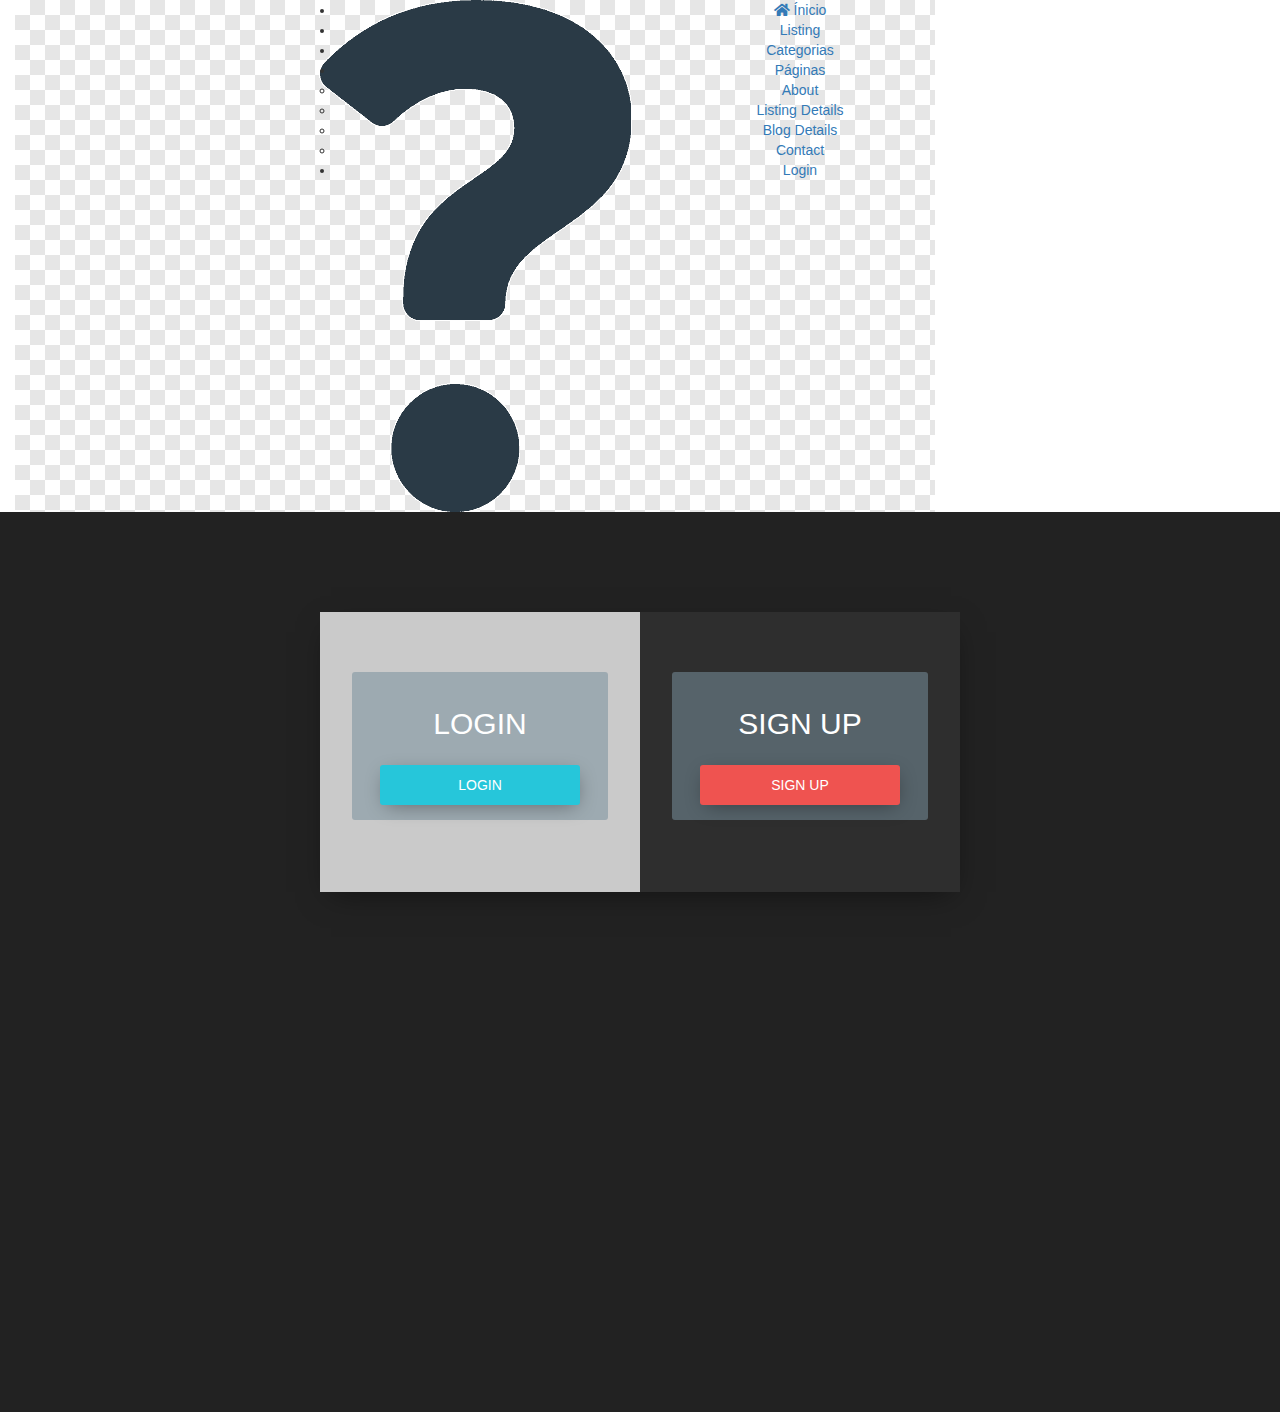
==== login.html @ 5bbf76dc "Mudancas" ====
<!DOCTYPE html>
<html lang="pt-br">

<head>
  <meta charset="UTF-8">
  <meta name="viewport" content="width=device-width, initial-scale=1.0">
  <title>Greez - Login</title>
  <link rel="stylesheet" href="login.css">
  <link rel="stylesheet" href="header.css">
  <script src="login.js"></script>
  <link href="//maxcdn.bootstrapcdn.com/bootstrap/4.1.1/css/bootstrap.min.css" rel="stylesheet" id="bootstrap-css">
  <script src="//maxcdn.bootstrapcdn.com/bootstrap/4.1.1/js/bootstrap.min.js"></script>
  <script src="//cdnjs.cloudflare.com/ajax/libs/jquery/3.2.1/jquery.min.js"></script>
  <link rel="stylesheet" href="https://use.fontawesome.com/releases/v5.13.1/css/all.css">
</head>

<body>
  <header class="header">
    <div class="container-fluid">
      <div class="row">
        <div class="col-lg-3 col-md-3">
          <div class="header__logo">
            <a href="./index.html"><img class="logo"
                src="img/png-transparent-question-mark-emoji-sms-question-mark-angle-text-logo.png" alt=""></a>
          </div>

        </div>
        <div class="col-lg-9 col-md-9">
          <div class="header__nav">
            <nav class="header__menu mobile-menu">
              <ul>
                <li class="active">
                  <a href="./index.html" class="test">
                    <div class="header-btn"><i class="fas fa-home"></i> Ínicio</div>
                  </a>
                </li>






                <li><a href="#" class="test">
                    <div class="header-btn">Listing</div>
                  </a></li>
                <li><a href="#" class="test">
                    <div class="header-btn">Categorias</div>
                  </a></li>
                <li><a href="#" class="test">
                    <div class="header-btn">Páginas</div>
                  </a>
                  <ul class="dropdown">
                    <li><a href="#">About</a></li>
                    <li><a href="#">Listing Details</a></li>
                    <li><a href="#">Blog Details</a></li>
                    <li><a href="#">Contact</a></li>
                  </ul>
                </li>

                <li><a href="login.html" class="test">
                    <div class="header-btn">Login</div>
                  </a>
          </div>
          </li>
          </ul>
          </nav>

        </div>
      </div>
    </div>

    </div>
  </header>



  <div class="cotn_principal">
    <div class="cont_centrar">

      <div class="cont_login">
        <div class="cont_info_log_sign_up">
          <div class="col_md_login">
            <div class="cont_ba_opcitiy">

              <h2>LOGIN</h2>
              <p></p>
              <button class="btn_login" onclick="cambiar_login()">LOGIN</button>
            </div>
          </div>
          <div class="col_md_sign_up">
            <div class="cont_ba_opcitiy">
              <h2>SIGN UP</h2>


              <p></p>

              <button class="btn_sign_up" onclick="cambiar_sign_up()">SIGN UP</button>
            </div>
          </div>
        </div>


        <div class="cont_back_info">
          <div class="cont_img_back_grey">
            <img src="https://www.gtagangwars.de/suite/images/styleLogo-6bd77433ddf78bd8477ea7306e804f677bc925d0.png"
              alt="" />
          </div>

        </div>
        <div class="cont_forms">
          <div class="cont_img_back_">
            <img src="https://www.gtagangwars.de/suite/images/styleLogo-6bd77433ddf78bd8477ea7306e804f677bc925d0.png"
              alt="" />
          </div>
          <div class="cont_form_login">
            <a href="#" onclick="ocultar_login_sign_up()"><i class="material-icons"></i></a>
            <h2>LOGIN</h2>
            <input id="loginusername" type="text" placeholder="Username" />
            <input id="loginpassword" type="password" placeholder="Password" />
            <button class="btn_login" onclick="login()" onclick="cambiar_login()">LOGIN</button>
          </div>

          <div class="cont_form_sign_up">
            <a href="#" onclick="ocultar_login_sign_up()"><i class="material-icons"></i></a>
            <h2>SIGN UP</h2>
            <input id="signupusername" type="text" placeholder="Username" />
            <input id="signuppassword" type="password" placeholder="Password" />
            <input id="signupcomfirm" type="password" placeholder="Confirm Password" />
            <button class="btn_sign_up" onclick="signup()" onclick="cambiar_sign_up()">SIGN UP</button>

          </div>

        </div>

      </div>
    </div>
  </div>
  <script>
    /* ------------------------------------ Click on login and Sign Up to  changue and view the effect
---------------------------------------
*/

    function cambiar_login() {
      document.querySelector('.cont_forms').className = "cont_forms cont_forms_active_login";
      document.querySelector('.cont_form_login').style.display = "block";
      document.querySelector('.cont_form_sign_up').style.opacity = "0";

      setTimeout(function () { document.querySelector('.cont_form_login').style.opacity = "1"; }, 400);

      setTimeout(function () {
        document.querySelector('.cont_form_sign_up').style.display = "none";
      }, 200);
    }

    function cambiar_sign_up(at) {
      document.querySelector('.cont_forms').className = "cont_forms cont_forms_active_sign_up";
      document.querySelector('.cont_form_sign_up').style.display = "block";
      document.querySelector('.cont_form_login').style.opacity = "0";

      setTimeout(function () {
        document.querySelector('.cont_form_sign_up').style.opacity = "1";
      }, 100);

      setTimeout(function () {
        document.querySelector('.cont_form_login').style.display = "none";
      }, 400);


    }



    function ocultar_login_sign_up() {

      document.querySelector('.cont_forms').className = "cont_forms";
      document.querySelector('.cont_form_sign_up').style.opacity = "0";
      document.querySelector('.cont_form_login').style.opacity = "0";

      setTimeout(function () {
        document.querySelector('.cont_form_sign_up').style.display = "none";
        document.querySelector('.cont_form_login').style.display = "none";
      }, 500);

    }




  </script>



  <link href="//netdna.bootstrapcdn.com/bootstrap/3.0.0/css/bootstrap.min.css" rel="stylesheet" id="bootstrap-css">
  <script src="//netdna.bootstrapcdn.com/bootstrap/3.0.0/js/bootstrap.min.js"></script>
  <script src="//code.jquery.com/jquery-1.11.1.min.js"></script>
</body>

</html>
---- login.css ----
/* ------------------------------------ Click on login and Sign Up to  changue and view the effect
---------------------------------------
*/

* {
    margin: 0px auto;
    padding: 0px;
    text-align: center;
    font-family: 'Open Sans', sans-serif;
  }
 
  .cotn_principal {
    position: absolute;
    width: 100%;
    height: 100%;
  /* Permalink - use to edit and share this gradient: http://colorzilla.com/gradient-editor/#cfd8dc+0,607d8b+100,b0bec5+100 */
  background: #cfd8dc; /* Old browsers */
  background: -moz-linear-gradient(-45deg,  #222222 0%, #222222 100%, #222222 100%); /* FF3.6-15 */
  background: -webkit-linear-gradient(-45deg,  #222222 0%,#222222 100%,#222222 100%); /* Chrome10-25,Safari5.1-6 */
  background: linear-gradient(135deg,  #222222 0%,#222222 100%,#222222 100%); /* W3C, IE10+, FF16+, Chrome26+, Opera12+, Safari7+ */
  filter: progid:DXImageTransform.Microsoft.gradient( startColorstr='#cfd8dc', endColorstr='#b0bec5',GradientType=1 ); /* IE6-9 fallback on horizontal gradient */
  
  }
  
  
  .cont_centrar {
    position: relative;
    float: left;
     width: 100%;
  }
  
  .cont_login {
    position: relative;
    width: 640px;
  left: 50%;
  margin-left: -320px;
    
  }
  
  .cont_back_info {  
  position: relative;
    float: left;
    width: 640px;
    height: 280px;
  overflow: hidden;
    background-color: rgb(46, 46, 46);
    margin-top: 100px;
  box-shadow: 1px 10px 30px -10px rgba(0,0,0,0.5);
  }
  
  .cont_forms {
    position: absolute;
    overflow: hidden;
    top:100px;
  left: 0px;
    width: 320px;
    height: 280px;
    background-color: rgb(202, 202, 202);
  -webkit-transition: all 0.5s;
  -moz-transition: all 0.5s;
  -ms-transition: all 0.5s;
  -o-transition: all 0.5s;
  transition: all 0.5s;
  }
  
  .cont_forms_active_login {
  box-shadow: 1px 10px 30px -10px rgba(0,0,0,0.5);
    height: 420px;  
  top:20px;
  left: 0px;
    -webkit-transition: all 0.5s;
  -moz-transition: all 0.5s;
  -ms-transition: all 0.5s;
  -o-transition: all 0.5s;
  transition: all 0.5s;
  
  }
  
  .cont_forms_active_sign_up {
  box-shadow: 1px 10px 30px -10px rgba(0,0,0,0.5);
    height: 420px;  
  top:20px;
  left:320px;
  -webkit-transition: all 0.5s;
  -moz-transition: all 0.5s;
  -ms-transition: all 0.5s;
  -o-transition: all 0.5s;
  transition: all 0.5s;
  }
  
  .cont_img_back_grey {
    position: absolute;
    width: 950px;
  top:-80px;
    left: -116px;
  }
  
  .cont_img_back_grey > img {
    width: 100%;
   -webkit-filter: grayscale(100%);     filter: grayscale(100%);
  opacity: 0.2;
  animation-name: animar_fondo;
    animation-duration: 20s;
  animation-timing-function: linear;
  animation-iteration-count: infinite;
  animation-direction: alternate;
  
  }
  
  .cont_img_back_ {
    position: absolute;
    width: 950px;
  top:-80px;
    left: -116px;
  }
  
  .cont_img_back_ > img {
    width: 100%;
  opacity: 0.3;
  animation-name: animar_fondo;
  animation-duration: 20s;
  animation-timing-function: linear;
  animation-iteration-count: infinite;
  animation-direction: alternate;
  }
  
  .cont_forms_active_login > .cont_img_back_ {
  top:0px;  
    -webkit-transition: all 0.5s;
  -moz-transition: all 0.5s;
  -ms-transition: all 0.5s;
  -o-transition: all 0.5s;
  transition: all 0.5s;
  }
  
  .cont_forms_active_sign_up > .cont_img_back_ {
  top:0px;  
  left: -435px;
    -webkit-transition: all 0.5s;
  -moz-transition: all 0.5s;
  -ms-transition: all 0.5s;
  -o-transition: all 0.5s;
  transition: all 0.5s;
  }
   
  
  .cont_info_log_sign_up {
  position: absolute;
    width: 640px;
    height: 280px;
    top: 100px;
  z-index: 1;
  } 
  
  .col_md_login {
    position: relative;
    float: left;
    width: 50%;
  }
  
  .col_md_login > h2 {
    font-weight: 400;
  margin-top: 70px;
      color: #757575;
  }
  
  .col_md_login > p {
   font-weight: 400;
  margin-top: 15px;
  width: 80%;
      color: #37474F;
  }
  
  .btn_login { 
  background-color: #26C6DA;
    border: none;
    padding: 10px;
  width: 200px;
  border-radius:3px;
  box-shadow: 1px 5px 20px -5px rgba(0,0,0,0.4);
    color: #fff;
  margin-top: 10px;
  cursor: pointer;
  }
  
  .col_md_sign_up {
    position: relative;
    float: left;
    width: 50%;  
  }
  
  .cont_ba_opcitiy > h2 {
    font-weight: 400;
    color: #fff;
  }
  
  .cont_ba_opcitiy > p {
   font-weight: 400;
  margin-top: 15px;
   color: #fff;
  }
  /* ----------------------------------
  background text    
  ------------------------------------
   */
  .cont_ba_opcitiy {
    position: relative;
    background-color: rgba(120, 144, 156, 0.55);
    width: 80%;
    border-radius:3px ;
  margin-top: 60px;
  padding: 15px 0px;
  }
  
  .btn_sign_up { 
  background-color: #ef5350;
    border: none;
    padding: 10px;
  width: 200px;
  border-radius:3px;
  box-shadow: 1px 5px 20px -5px rgba(0,0,0,0.4);
    color: #fff;
  margin-top: 10px;
  cursor: pointer;
  }
  .cont_forms_active_sign_up {
  z-index: 2;  
  }
  
  
  @-webkit-keyframes animar_fondo {
    from { -webkit-transform: scale(1) translate(0px);
  -moz-transform: scale(1) translate(0px);
  -ms-transform: scale(1) translate(0px);
  -o-transform: scale(1) translate(0px);
  transform: scale(1) translate(0px); }
    to { -webkit-transform: scale(1.5) translate(50px);
  -moz-transform: scale(1.5) translate(50px);
  -ms-transform: scale(1.5) translate(50px);
  -o-transform: scale(1.5) translate(50px);
  transform: scale(1.5) translate(50px); }
  }
  @-o-keyframes identifier {
    from { -webkit-transform: scale(1);
  -moz-transform: scale(1);
  -ms-transform: scale(1);
  -o-transform: scale(1);
  transform: scale(1); }
    to { -webkit-transform: scale(1.5);
  -moz-transform: scale(1.5);
  -ms-transform: scale(1.5);
  -o-transform: scale(1.5);
  transform: scale(1.5); }
  
  }
  @-moz-keyframes identifier {
    from { -webkit-transform: scale(1);
  -moz-transform: scale(1);
  -ms-transform: scale(1);
  -o-transform: scale(1);
  transform: scale(1); }
    to { -webkit-transform: scale(1.5);
  -moz-transform: scale(1.5);
  -ms-transform: scale(1.5);
  -o-transform: scale(1.5);
  transform: scale(1.5); }
  
  }
  @keyframes identifier {
    from { -webkit-transform: scale(1);
  -moz-transform: scale(1);
  -ms-transform: scale(1);
  -o-transform: scale(1);
  transform: scale(1); }
    to { -webkit-transform: scale(1.5);
  -moz-transform: scale(1.5);
  -ms-transform: scale(1.5);
  -o-transform: scale(1.5);
  transform: scale(1.5); }
  }
  .cont_form_login {
    position: absolute;
    opacity: 0;
  display: none;
    width: 320px;
    -webkit-transition: all 0.5s;
  -moz-transition: all 0.5s;
  -ms-transition: all 0.5s;
  -o-transition: all 0.5s;
  transition: all 0.5s;
  }
  
  .cont_forms_active_login {
  z-index: 2;  
  }
  .cont_forms_active_login  >.cont_form_login {
  }
  
  .cont_form_sign_up {
    position: absolute;
    width: 320px;
  float: left;
    opacity: 0;
  display: none;
    -webkit-transition: all 0.5s;
  -moz-transition: all 0.5s;
  -ms-transition: all 0.5s;
  -o-transition: all 0.5s;
  transition: all 0.5s;
  }
  
    
  .cont_form_sign_up > input {
  text-align: left;
    padding: 15px 5px;
  margin-left: 10px;
  margin-top: 20px;
    width: 260px;
  border: none;
      color: #757575;
  }
  
  .cont_form_sign_up > h2 {
  margin-top: 50px; 
  font-weight: 400;
    color: #757575;
  }
  
  
  .cont_form_login > input {
    padding: 15px 5px;
  margin-left: 10px;
  margin-top: 20px;
    width: 260px;
  border: none;
  text-align: left;
    color: #757575;
  }
  
  .cont_form_login > h2 {
  margin-top: 110px; 
  font-weight: 400;
    color: #757575;
  }
  .cont_form_login > a,.cont_form_sign_up > a  {
    color: #757575;
      position: relative;
      float: left;
      margin: 10px;
  margin-left: 30px;
  }
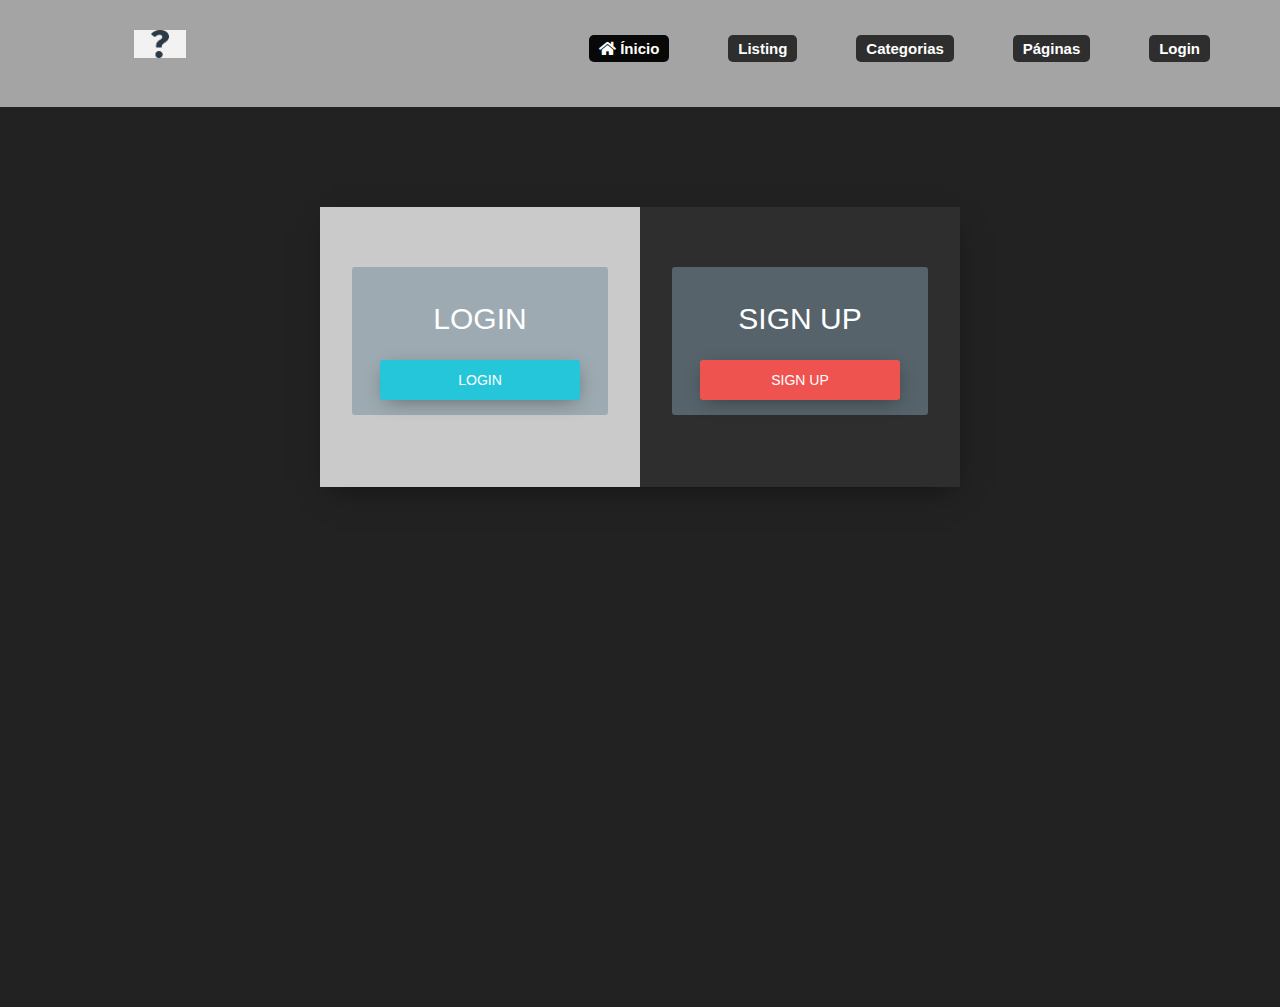
==== commit 5472ffa9: "adicionando o login" ====
--- a/login.html
+++ b/login.html
@@ -123,8 +123,8 @@
           <div class="cont_form_sign_up">
             <a href="#" onclick="ocultar_login_sign_up()"><i class="material-icons"></i></a>
             <h2>SIGN UP</h2>
-            <input id="signupusername" type="text" placeholder="Username" />
-            <input id="signuppassword" type="password" placeholder="Password" />
+            <input id="signupusername"  name="signupusername" type="text" placeholder="Username" />
+            <input id="signuppassword"  name="signuppassword" type="password" placeholder="Password" />
             <input id="signupcomfirm" type="password" placeholder="Confirm Password" />
             <button class="btn_sign_up" onclick="signup()" onclick="cambiar_sign_up()">SIGN UP</button>
 
--- a/login.css
+++ b/login.css
@@ -293,8 +293,7 @@
   .cont_forms_active_login {
   z-index: 2;  
   }
-  .cont_forms_active_login  >.cont_form_login {
-  }
+  
   
   .cont_form_sign_up {
     position: absolute;
--- a/header.css
+++ b/header.css
@@ -0,0 +1,179 @@
+
+.header {
+	
+	left: 0;
+	top: 0;
+	width: 100%;
+    z-index: 999;
+    background-color: #A4A4A4;
+}
+
+.header.header--normal {
+	background: #ffffff;
+	-webkit-box-shadow: 0px 5px 30px rgba(0, 0, 0, 0.1);
+	box-shadow: 0px 5px 30px rgba(0, 0, 0, 0.1);
+	position: fixed;
+}
+
+.header.header--normal .header__menu ul li a {
+	color: #ffffff;
+}
+
+.header.header--normal .login-btn {
+	color: #ffffff;
+	border-color: #ffffff;
+}
+
+.header__logo {
+    padding: 30px 0;
+    
+}
+.logo{
+    width: 4vw;
+}
+
+.header__nav {
+	text-align: right;
+	padding: 30px 0;
+}
+
+.header__menu {
+	display: inline-block;
+}
+
+.header__menu ul li {
+	list-style: none;
+	display: inline-block;
+	margin-right: 55px;
+	position: relative;
+}
+
+.header__menu ul li:hover .dropdown {
+	top: 32px;
+	opacity: 1;
+	visibility: visible;
+}
+
+.header__menu ul li:hover .dropdown li a {
+	color: #ffffff;
+}
+
+.header__menu ul li:hover .dropdown li a:after {
+	display: none;
+}
+
+.header__menu ul li:hover>a:after {
+	opacity: 1;
+	width: 100%;
+}
+
+.header__menu ul li.active a:after {
+	opacity: 1;
+	width: 100%;
+}
+
+.header__menu ul li .dropdown {
+	position: absolute;
+	left: 0;
+	top: 50px;
+	width: 180px;
+	background: #222222;
+	text-align: left;
+	-webkit-transition: all, 0.3s;
+	-o-transition: all, 0.3s;
+	transition: all, 0.3s;
+	opacity: 0;
+	visibility: hidden;
+	padding: 5px 0;
+}
+
+.header__menu ul li .dropdown li {
+	margin-right: 0;
+	display: block;
+}
+
+.header__menu ul li .dropdown li a {
+	padding: 6px 15px;
+	font-weight: 400;
+	font-size: 14px;
+}
+
+.header__menu ul li a {
+	font-size: 15px;
+	color: #ffffff;
+	font-weight: 600;
+	padding: 5px 0;
+	display: block;
+	position: relative;
+}
+
+.header__menu ul li a:after {
+	position: absolute;
+	left: 0;
+	bottom: 0;
+	height: 2px;
+	width: 0%;
+	background: #ffffff00;
+	content: "";
+	opacity: 0;
+	-webkit-transition: all, 0.3s;
+	-o-transition: all, 0.3s;
+	transition: all, 0.3s;
+}
+
+.header__menu__right {
+	display: inline-block;
+}
+
+.header__menu__right .primary-btn {
+	margin-right: 15px;
+}
+
+.header__menu__right .login-btn {
+	font-size: 20px;
+	color: #ffffff;
+	height: 42px;
+	width: 42px;
+	border: 1px solid #ffffff;
+	border-radius: 50%;
+	line-height: 38px;
+	text-align: center;
+	display: inline-block;
+}
+
+.slicknav_menu {
+	display: none;
+}
+
+.header-li{
+	background-color: tomato;
+	text-decoration: none;
+}
+
+.header-btn{
+	display: block;
+	background-color: rgb(46, 46, 46);
+	border-radius: 5px;
+	padding: 3px 10px;
+	color: white;
+	text-decoration: none;
+}
+
+.active .header-btn{
+	display: block;
+	background-color: rgb(8, 8, 8);
+	border-radius: 5px;
+	padding: 3px 10px;
+	color: white;
+	text-decoration: none;
+}
+
+.header-btn:hover{
+	background-color: rgb(26, 26, 26);
+	color: rgb(224, 224, 224);
+	text-decoration: none;
+}
+
+.test:hover{
+	text-decoration: none;
+}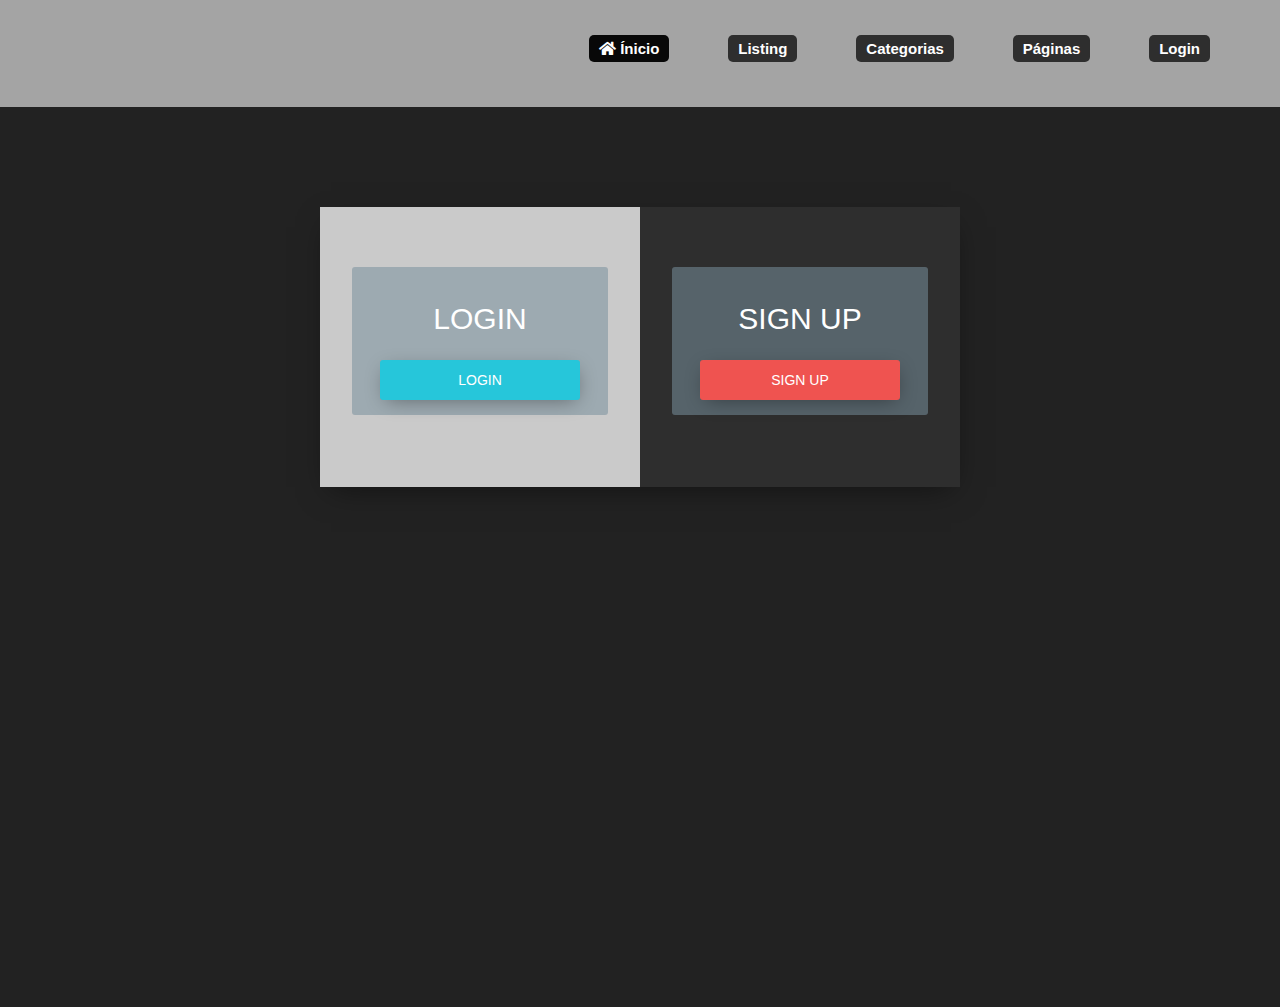
==== commit 87e3bf9d: "finalmente consegui fazer o nome do usuario aparecer no header" ====
--- a/login.html
+++ b/login.html
@@ -125,7 +125,7 @@
             <h2>SIGN UP</h2>
             <input id="signupusername"  name="signupusername" type="text" placeholder="Username" />
             <input id="signuppassword"  name="signuppassword" type="password" placeholder="Password" />
-            <input id="signupcomfirm" type="password" placeholder="Confirm Password" />
+            <input id="signupcomfirm" name="signupcomfirm" type="password" placeholder="Confirm Password" />
             <button class="btn_sign_up" onclick="signup()" onclick="cambiar_sign_up()">SIGN UP</button>
 
           </div>
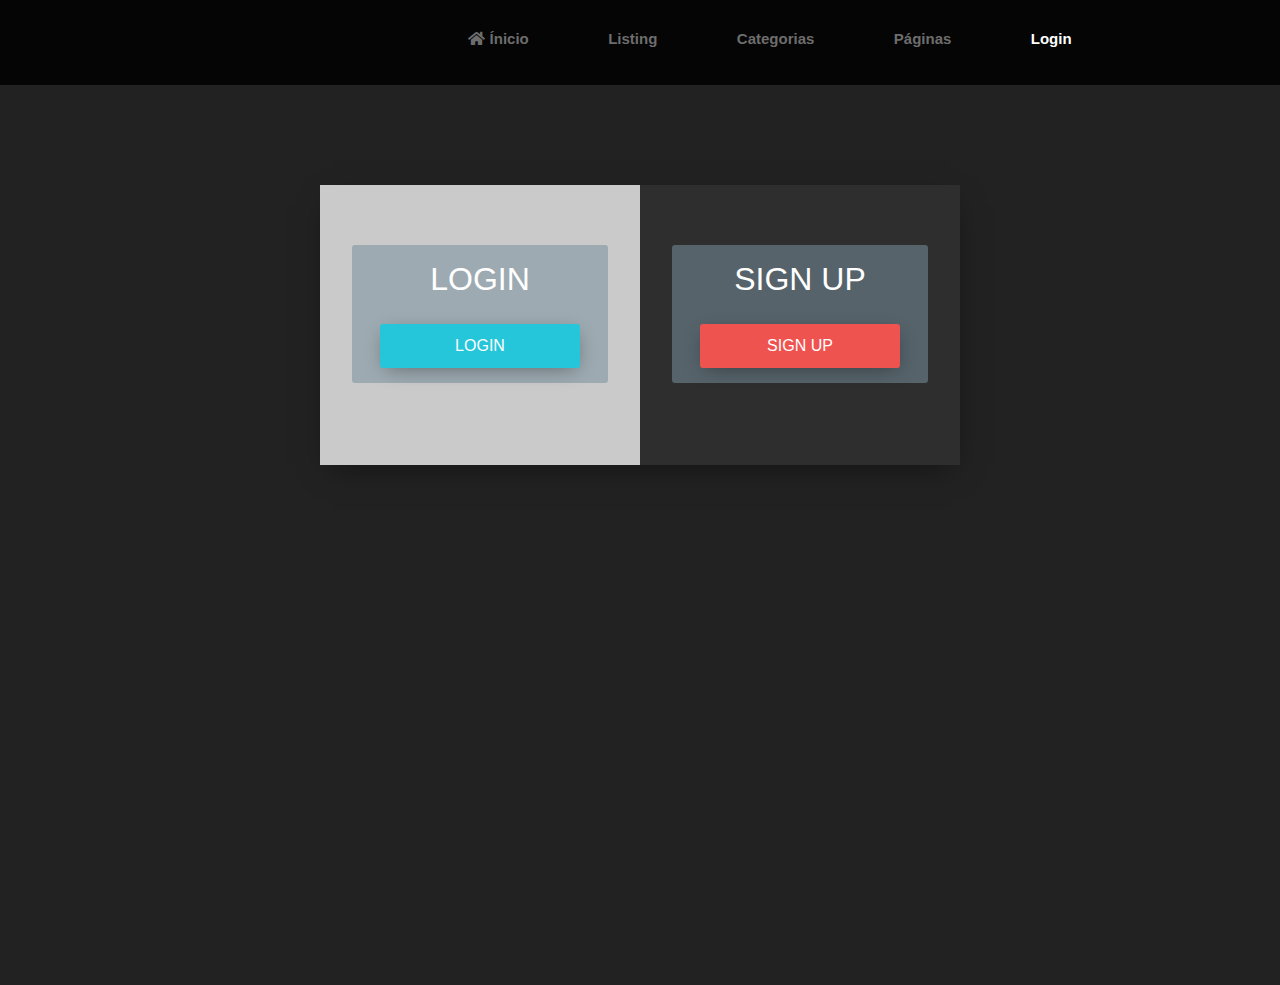
==== commit ad489af0: "Mudanças no header" ====
--- a/login.html
+++ b/login.html
@@ -3,14 +3,16 @@
 
 <head>
   <meta charset="UTF-8">
-  <meta name="viewport" content="width=device-width, initial-scale=1.0">
+  <meta name="viewport" content="width=device-width, initial-scale=1, shrink-to-fit=no">
   <title>Greez - Login</title>
+  <link rel="stylesheet" href="https://stackpath.bootstrapcdn.com/bootstrap/4.5.0/css/bootstrap.min.css"
+        integrity="sha384-9aIt2nRpC12Uk9gS9baDl411NQApFmC26EwAOH8WgZl5MYYxFfc+NcPb1dKGj7Sk" crossorigin="anonymous">
   <link rel="stylesheet" href="login.css">
   <link rel="stylesheet" href="header.css">
   <script src="login.js"></script>
   <link href="//maxcdn.bootstrapcdn.com/bootstrap/4.1.1/css/bootstrap.min.css" rel="stylesheet" id="bootstrap-css">
-  <script src="//maxcdn.bootstrapcdn.com/bootstrap/4.1.1/js/bootstrap.min.js"></script>
-  <script src="//cdnjs.cloudflare.com/ajax/libs/jquery/3.2.1/jquery.min.js"></script>
+    <script src="//maxcdn.bootstrapcdn.com/bootstrap/4.1.1/js/bootstrap.min.js"></script>
+    <script src="//code.jquery.com/jquery-1.11.1.min.js"></script>
   <link rel="stylesheet" href="https://use.fontawesome.com/releases/v5.13.1/css/all.css">
 </head>
 
@@ -21,7 +23,7 @@
         <div class="col-lg-3 col-md-3">
           <div class="header__logo">
             <a href="./index.html"><img class="logo"
-                src="img/png-transparent-question-mark-emoji-sms-question-mark-angle-text-logo.png" alt=""></a>
+                src="img/logo.png" alt=""></a>
           </div>
 
         </div>
@@ -29,7 +31,7 @@
           <div class="header__nav">
             <nav class="header__menu mobile-menu">
               <ul>
-                <li class="active">
+                <li>
                   <a href="./index.html" class="test">
                     <div class="header-btn"><i class="fas fa-home"></i> Ínicio</div>
                   </a>
@@ -57,7 +59,7 @@
                   </ul>
                 </li>
 
-                <li><a href="login.html" class="test">
+                <li class="active"><a href="login.html" class="test">
                     <div class="header-btn">Login</div>
                   </a>
           </div>
@@ -190,9 +192,15 @@
 
 
 
-  <link href="//netdna.bootstrapcdn.com/bootstrap/3.0.0/css/bootstrap.min.css" rel="stylesheet" id="bootstrap-css">
-  <script src="//netdna.bootstrapcdn.com/bootstrap/3.0.0/js/bootstrap.min.js"></script>
-  <script src="//code.jquery.com/jquery-1.11.1.min.js"></script>
+      <script src="https://code.jquery.com/jquery-3.5.1.slim.min.js"
+      integrity="sha384-DfXdz2htPH0lsSSs5nCTpuj/zy4C+OGpamoFVy38MVBnE+IbbVYUew+OrCXaRkfj"
+      crossorigin="anonymous"></script>
+      <script src="https://cdn.jsdelivr.net/npm/popper.js@1.16.0/dist/umd/popper.min.js"
+      integrity="sha384-Q6E9RHvbIyZFJoft+2mJbHaEWldlvI9IOYy5n3zV9zzTtmI3UksdQRVvoxMfooAo"
+      crossorigin="anonymous"></script>
+      <script src="https://stackpath.bootstrapcdn.com/bootstrap/4.5.0/js/bootstrap.min.js"
+      integrity="sha384-OgVRvuATP1z7JjHLkuOU7Xw704+h835Lr+6QL9UvYjZE3Ipu6Tp75j7Bh/kR0JKI"
+      crossorigin="anonymous"></script>
 </body>
 
 </html>--- a/header.css
+++ b/header.css
@@ -5,7 +5,8 @@
 	top: 0;
 	width: 100%;
     z-index: 999;
-    background-color: #A4A4A4;
+	background-color: #050505;
+	padding: 10px;
 }
 
 .header.header--normal {
@@ -25,16 +26,17 @@
 }
 
 .header__logo {
-    padding: 30px 0;
-    
+    padding: 10px 0px 0px 0px;  
 }
 .logo{
-    width: 4vw;
+	width: 100px;
+	margin: auto;
+	display: block;
 }
 
 .header__nav {
-	text-align: right;
-	padding: 30px 0;
+	text-align: center;
+	padding: 10px 0px 0px 0px;
 }
 
 .header__menu {
@@ -52,6 +54,7 @@
 	top: 32px;
 	opacity: 1;
 	visibility: visible;
+	z-index: 99;
 }
 
 .header__menu ul li:hover .dropdown li a {
@@ -152,16 +155,16 @@
 
 .header-btn{
 	display: block;
-	background-color: rgb(46, 46, 46);
+	/*background-color: #0E5058;*/
 	border-radius: 5px;
 	padding: 3px 10px;
-	color: white;
+	color: rgb(109, 109, 109);
 	text-decoration: none;
 }
 
 .active .header-btn{
 	display: block;
-	background-color: rgb(8, 8, 8);
+	/*background-color: #1B9AAA;*/
 	border-radius: 5px;
 	padding: 3px 10px;
 	color: white;
@@ -169,8 +172,14 @@
 }
 
 .header-btn:hover{
-	background-color: rgb(26, 26, 26);
-	color: rgb(224, 224, 224);
+	/*background-color: #167F8D;*/
+	color: rgb(192, 192, 192);
+	text-decoration: none;
+}
+
+.active .header-btn:hover{
+	/*background-color: #167F8D;*/
+	color: rgb(255, 255, 255);
 	text-decoration: none;
 }
 
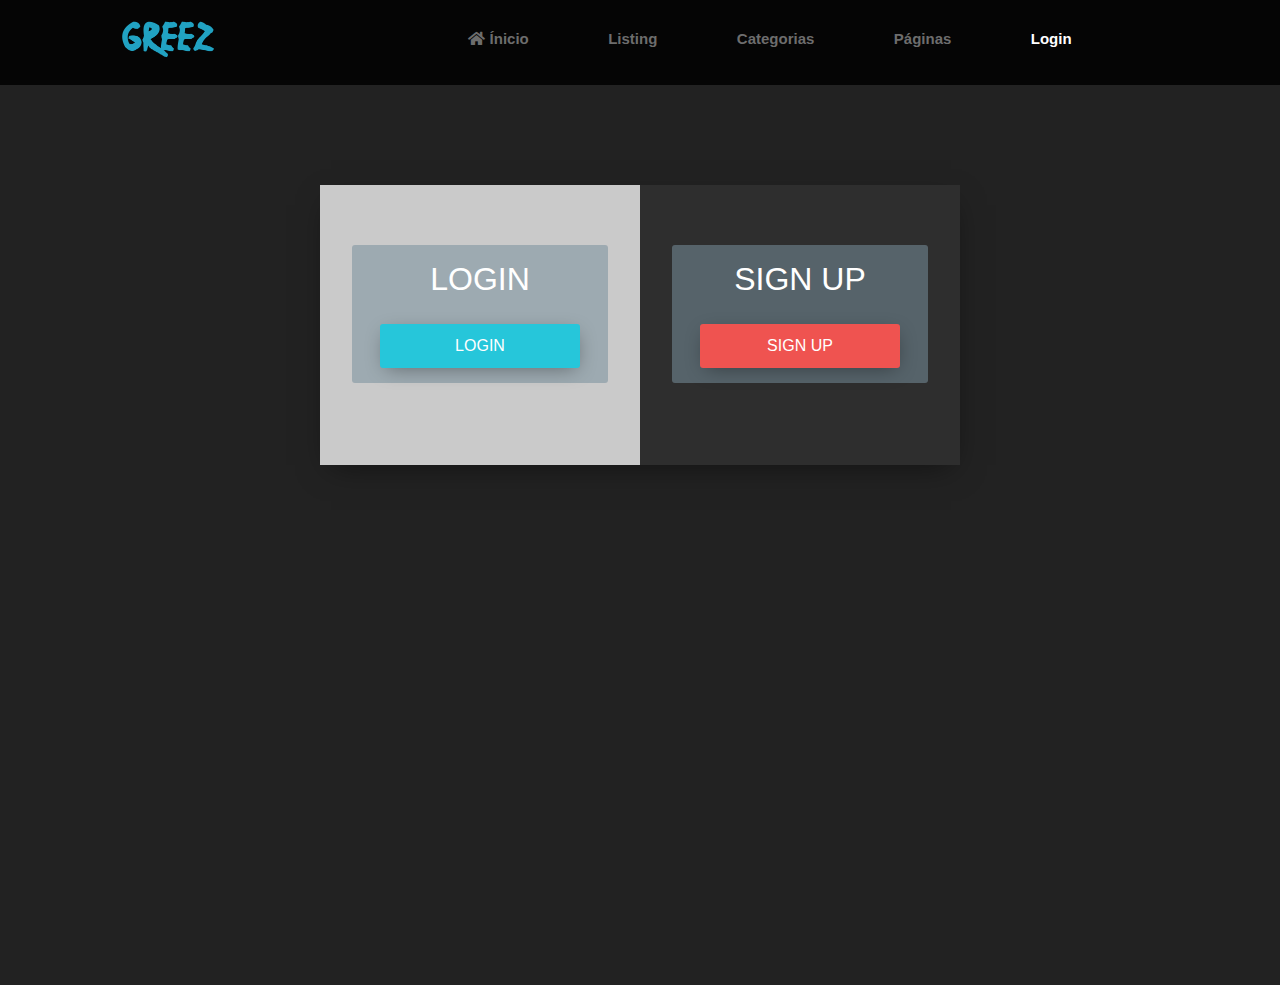
==== commit 8223e031: "arrumei o <a> do nome" ====
--- a/login.html
+++ b/login.html
@@ -115,7 +115,9 @@
               alt="" />
           </div>
           <div class="cont_form_login">
-            <a href="#" onclick="ocultar_login_sign_up()"><i class="material-icons"></i></a>
+            <a href="#" onclick="ocultar_login_sign_up()"><i class="material-icons"><i class="far fa-times-circle"></i>
+
+            </i></a>
             <h2>LOGIN</h2>
             <input id="loginusername" type="text" placeholder="Username" />
             <input id="loginpassword" type="password" placeholder="Password" />
@@ -123,12 +125,15 @@
           </div>
 
           <div class="cont_form_sign_up">
-            <a href="#" onclick="ocultar_login_sign_up()"><i class="material-icons"></i></a>
+            <a href="#" onclick="ocultar_login_sign_up()"><i class="material-icons"><i class="far fa-times-circle"></i>
+
+            </i></a>
             <h2>SIGN UP</h2>
             <input id="signupusername"  name="signupusername" type="text" placeholder="Username" />
             <input id="signuppassword"  name="signuppassword" type="password" placeholder="Password" />
             <input id="signupcomfirm" name="signupcomfirm" type="password" placeholder="Confirm Password" />
             <button class="btn_sign_up" onclick="signup()" onclick="cambiar_sign_up()">SIGN UP</button>
+            
 
           </div>
 
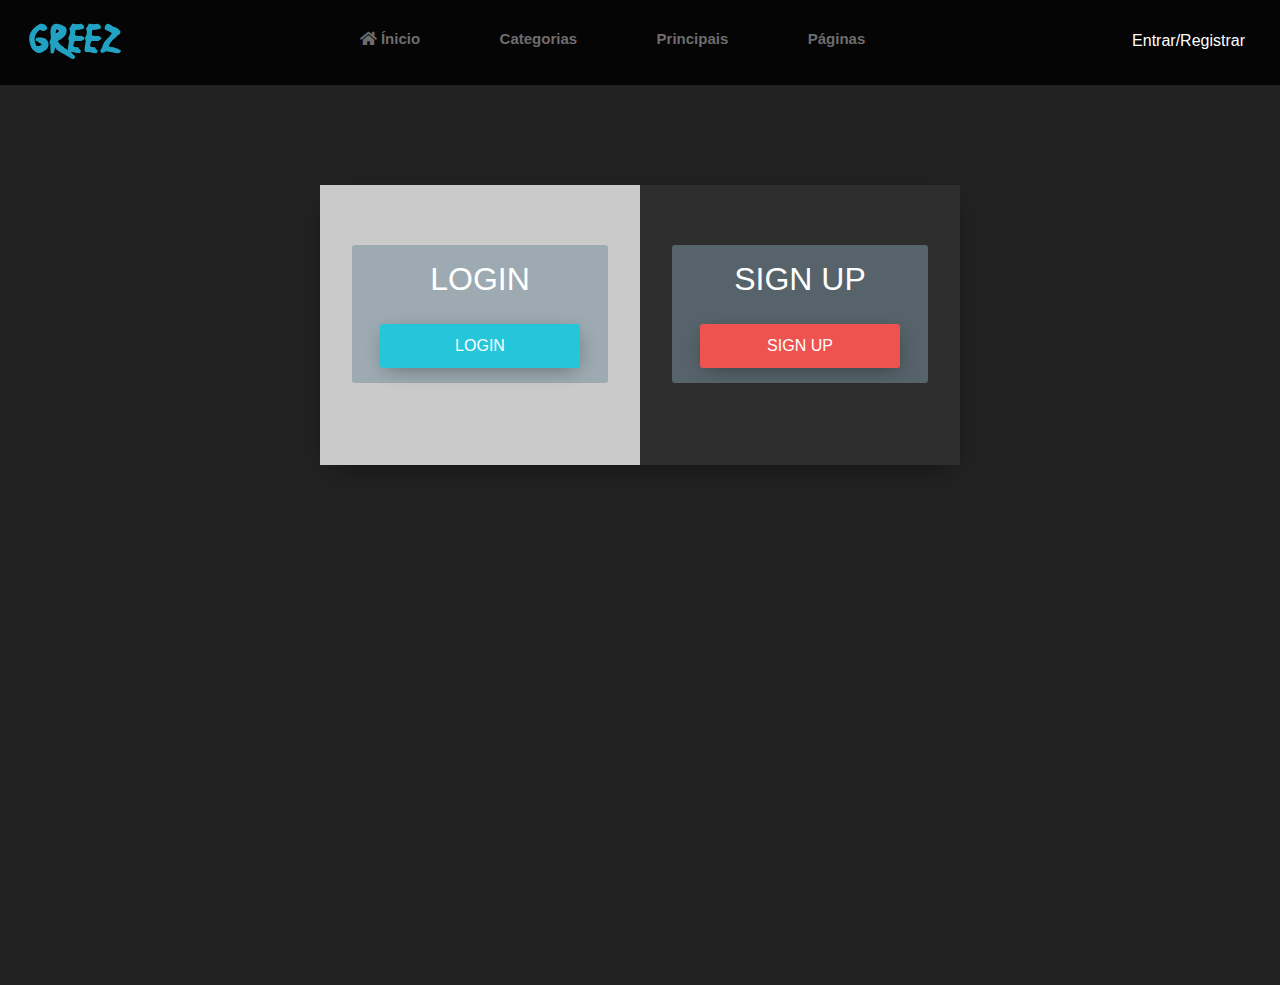
==== commit 68a5922b: "Pagina principal" ====
--- a/login.html
+++ b/login.html
@@ -19,60 +19,60 @@
 <body>
   <header class="header">
     <div class="container-fluid">
-      <div class="row">
-        <div class="col-lg-3 col-md-3">
-          <div class="header__logo">
-            <a href="./index.html"><img class="logo"
-                src="img/logo.png" alt=""></a>
-          </div>
-
-        </div>
-        <div class="col-lg-9 col-md-9">
-          <div class="header__nav">
-            <nav class="header__menu mobile-menu">
-              <ul>
-                <li>
-                  <a href="./index.html" class="test">
-                    <div class="header-btn"><i class="fas fa-home"></i> Ínicio</div>
-                  </a>
-                </li>
-
-
-
-
-
-
-                <li><a href="#" class="test">
-                    <div class="header-btn">Listing</div>
-                  </a></li>
-                <li><a href="#" class="test">
-                    <div class="header-btn">Categorias</div>
-                  </a></li>
-                <li><a href="#" class="test">
-                    <div class="header-btn">Páginas</div>
-                  </a>
-                  <ul class="dropdown">
-                    <li><a href="#">About</a></li>
-                    <li><a href="#">Listing Details</a></li>
-                    <li><a href="#">Blog Details</a></li>
-                    <li><a href="#">Contact</a></li>
-                  </ul>
-                </li>
-
-                <li class="active"><a href="login.html" class="test">
-                    <div class="header-btn">Login</div>
-                  </a>
-          </div>
-          </li>
-          </ul>
-          </nav>
-
-        </div>
-      </div>
+        <div class="row">
+            <div class="col-lg-1 col-md-1 col-sm-12">
+                <div class="header__logo">
+                    <a href="./index.html"><img class="logo" src="img/logo.png" alt=""></a>
+                </div>
+
+            </div>
+            <div class="col-lg-10 col-md-10 col-sm-12">
+                <div class="header__nav">
+                    <nav class="header__menu mobile-menu">
+                        <ul>
+                            <li >
+                                <a href="./index.html" class="test">
+                                    <div class="header-btn"><i class="fas fa-home"></i> Ínicio</div>
+                                </a>
+                            </li>
+                            <li><a href="#" class="test">
+                                    <div class="header-btn">Categorias</div>
+                                </a></li>
+                            <li><a href="#" class="test">
+                                    <div class="header-btn">Principais</div>
+                                </a></li>
+                            <li><a href="#" class="test">
+                                    <div class="header-btn">Páginas</div>
+                                </a>
+                                <ul class="dropdown">
+                                    <li><a href="#">About</a></li>
+                                    <li><a href="#">Listing Details</a></li>
+                                    <li><a href="#">Blog Details</a></li>
+                                    <li><a href="#">Contact</a></li>
+                                </ul>
+                            </li>
+
+
+                        </ul>
+                    </nav>
+                </div>
+            </div>
+            <div class="col-lg-1 col-md-1 col-sm-12">
+                <div class="login_area">
+                    <ul>
+                        <li class="active" id="Novonome">
+                            <a href="login.html" class="test" id="apagar">
+                                <div class="header-btn" id="TrocaLogin">Entrar/Registrar</div>
+                            </a>
+                        </li>
+                    </ul>
+                </div>
+            </div>
+        </div>
     </div>
 
     </div>
-  </header>
+</header>
 
 
 
@@ -115,9 +115,7 @@
               alt="" />
           </div>
           <div class="cont_form_login">
-            <a href="#" onclick="ocultar_login_sign_up()"><i class="material-icons"><i class="far fa-times-circle"></i>
-
-            </i></a>
+            <a href="#" onclick="ocultar_login_sign_up()"><i class="material-icons"></i></a>
             <h2>LOGIN</h2>
             <input id="loginusername" type="text" placeholder="Username" />
             <input id="loginpassword" type="password" placeholder="Password" />
@@ -125,15 +123,12 @@
           </div>
 
           <div class="cont_form_sign_up">
-            <a href="#" onclick="ocultar_login_sign_up()"><i class="material-icons"><i class="far fa-times-circle"></i>
-
-            </i></a>
+            <a href="#" onclick="ocultar_login_sign_up()"><i class="material-icons"></i></a>
             <h2>SIGN UP</h2>
             <input id="signupusername"  name="signupusername" type="text" placeholder="Username" />
             <input id="signuppassword"  name="signuppassword" type="password" placeholder="Password" />
             <input id="signupcomfirm" name="signupcomfirm" type="password" placeholder="Confirm Password" />
             <button class="btn_sign_up" onclick="signup()" onclick="cambiar_sign_up()">SIGN UP</button>
-            
 
           </div>
 
--- a/header.css
+++ b/header.css
@@ -7,6 +7,7 @@
     z-index: 999;
 	background-color: #050505;
 	padding: 10px;
+	font-family: 'Open Sans', sans-serif;
 }
 
 .header.header--normal {
@@ -26,7 +27,7 @@
 }
 
 .header__logo {
-    padding: 10px 0px 0px 0px;  
+    padding: 12px 0px 0px 0px;
 }
 .logo{
 	width: 100px;
@@ -185,4 +186,13 @@
 
 .test:hover{
 	text-decoration: none;
+}
+
+.login_area{
+	align-items: ;
+}
+
+.login_area ul li{
+	list-style: none;
+	float: right;
 }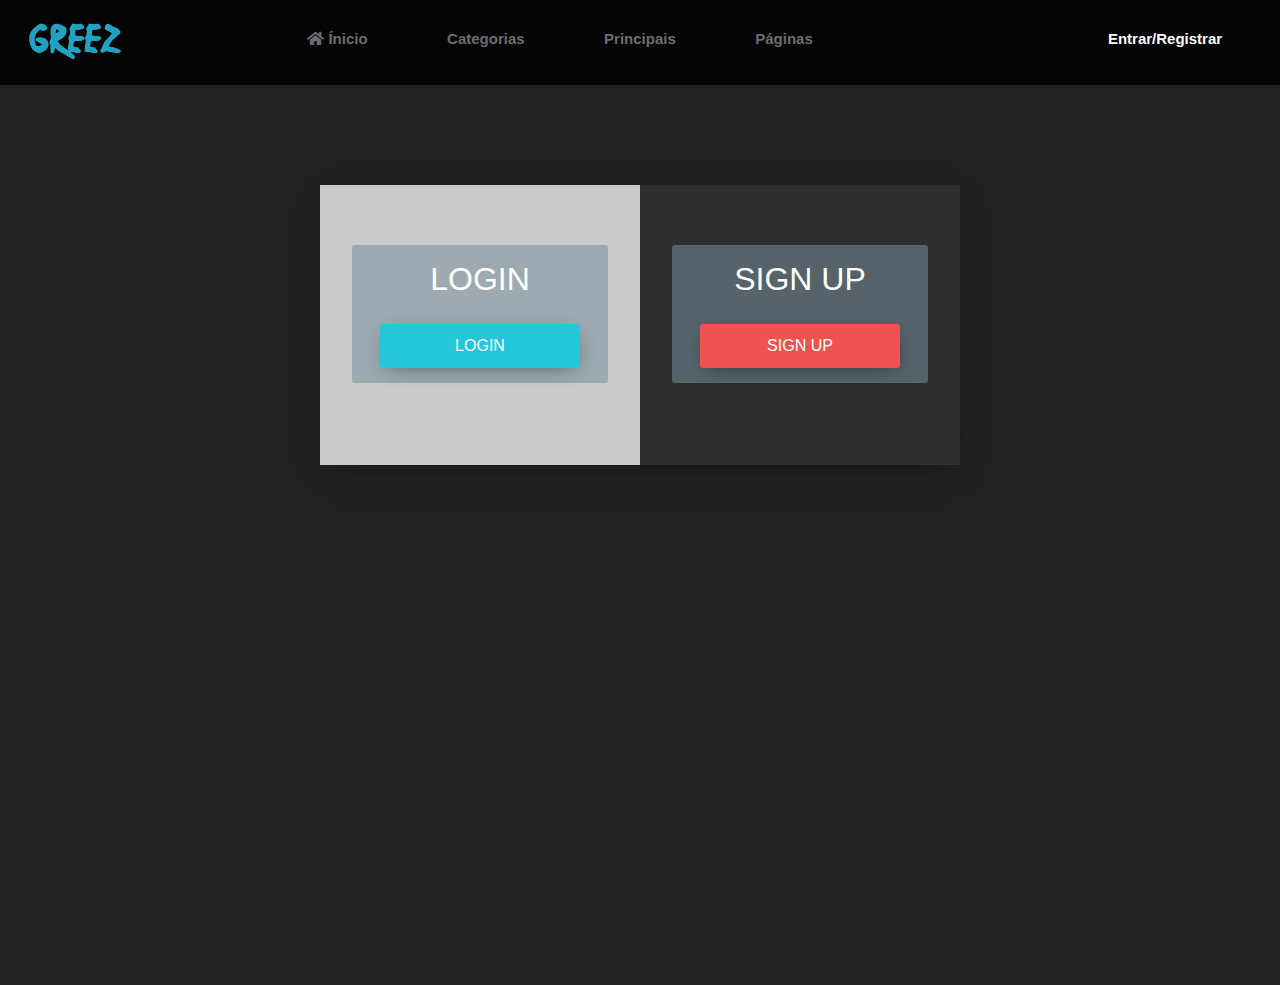
==== commit d7779d6b: "Ajustes no header" ====
--- a/login.html
+++ b/login.html
@@ -26,7 +26,7 @@
                 </div>
 
             </div>
-            <div class="col-lg-10 col-md-10 col-sm-12">
+            <div class="col-lg-9 col-md-9 col-sm-12">
                 <div class="header__nav">
                     <nav class="header__menu mobile-menu">
                         <ul>
@@ -57,7 +57,7 @@
                     </nav>
                 </div>
             </div>
-            <div class="col-lg-1 col-md-1 col-sm-12">
+            <div class="col-lg-2 col-md-2 col-sm-12">
                 <div class="login_area">
                     <ul>
                         <li class="active" id="Novonome">
@@ -115,7 +115,9 @@
               alt="" />
           </div>
           <div class="cont_form_login">
-            <a href="#" onclick="ocultar_login_sign_up()"><i class="material-icons"></i></a>
+            <a href="#" onclick="ocultar_login_sign_up()"><i class="material-icons"><i class="far fa-times-circle"></i>
+
+            </i></a>
             <h2>LOGIN</h2>
             <input id="loginusername" type="text" placeholder="Username" />
             <input id="loginpassword" type="password" placeholder="Password" />
@@ -123,12 +125,15 @@
           </div>
 
           <div class="cont_form_sign_up">
-            <a href="#" onclick="ocultar_login_sign_up()"><i class="material-icons"></i></a>
+            <a href="#" onclick="ocultar_login_sign_up()"><i class="material-icons"><i class="far fa-times-circle"></i>
+
+            </i></a>
             <h2>SIGN UP</h2>
             <input id="signupusername"  name="signupusername" type="text" placeholder="Username" />
             <input id="signuppassword"  name="signuppassword" type="password" placeholder="Password" />
             <input id="signupcomfirm" name="signupcomfirm" type="password" placeholder="Confirm Password" />
             <button class="btn_sign_up" onclick="signup()" onclick="cambiar_sign_up()">SIGN UP</button>
+            
 
           </div>
 
--- a/login.css
+++ b/login.css
@@ -1,6 +1,9 @@
 /* ------------------------------------ Click on login and Sign Up to  changue and view the effect
 ---------------------------------------
 */
+body{
+	overflow-x: hidden;
+} 
 
 * {
     margin: 0px auto;
--- a/header.css
+++ b/header.css
@@ -1,6 +1,5 @@
 
-.header {
-	
+.header {	
 	left: 0;
 	top: 0;
 	width: 100%;
@@ -89,6 +88,7 @@
 	opacity: 0;
 	visibility: hidden;
 	padding: 5px 0;
+	border-radius: 5px;
 }
 
 .header__menu ul li .dropdown li {
@@ -149,11 +149,6 @@
 	display: none;
 }
 
-.header-li{
-	background-color: tomato;
-	text-decoration: none;
-}
-
 .header-btn{
 	display: block;
 	/*background-color: #0E5058;*/
@@ -189,10 +184,88 @@
 }
 
 .login_area{
-	align-items: ;
+	margin-top: 10px;
+	margin-bottom: 0px;
+	justify-content: right;
 }
 
 .login_area ul li{
+	display: block;
 	list-style: none;
-	float: right;
-}+	margin: auto;
+}
+
+.login_area ul li:hover .dropdown {
+	top: 32px;
+	opacity: 1;
+	visibility: visible;
+	z-index: 99;
+}
+
+.login_area ul li:hover .dropdown li a {
+	color: #ffffff;
+}
+
+.login_area ul li:hover .dropdown li a:after {
+	display: none;
+}
+
+.login_area ul li .dropdown {
+	position: absolute;
+	left: 0;
+	top: 50px;
+	width: 180px;
+	background: #222222;
+	text-align: left;
+	-webkit-transition: all, 0.3s;
+	-o-transition: all, 0.3s;
+	transition: all, 0.3s;
+	opacity: 0;
+	visibility: hidden;
+	padding: 5px 0;
+	border-radius: 5px;
+}
+
+.login_area ul li .dropdown li {
+	margin-right: 0;
+	display: block;
+}
+
+.login_area ul li .dropdown li a {
+	color: white;
+	padding: 6px 15px;
+	font-weight: 400;
+	font-size: 14px;
+}
+
+.login_area ul li .dropdown li a:hover {
+	color: rgb(206, 206, 206);
+	text-decoration: none;
+}
+
+.login_area ul li a:after {
+	position: absolute;
+	left: 0;
+	bottom: 0;
+	height: 2px;
+	width: 0%;
+	background: #ffffff00;
+	content: "";
+	opacity: 0;
+	-webkit-transition: all, 0.3s;
+	-o-transition: all, 0.3s;
+	transition: all, 0.3s;
+}
+
+.login_area{
+	display: inline-block;
+}
+
+.login_area ul li a {
+	font-size: 15px;
+	color: #ffffff;
+	font-weight: 600;
+	padding: 5px 0;
+	display: block;
+	position: relative;
+}
